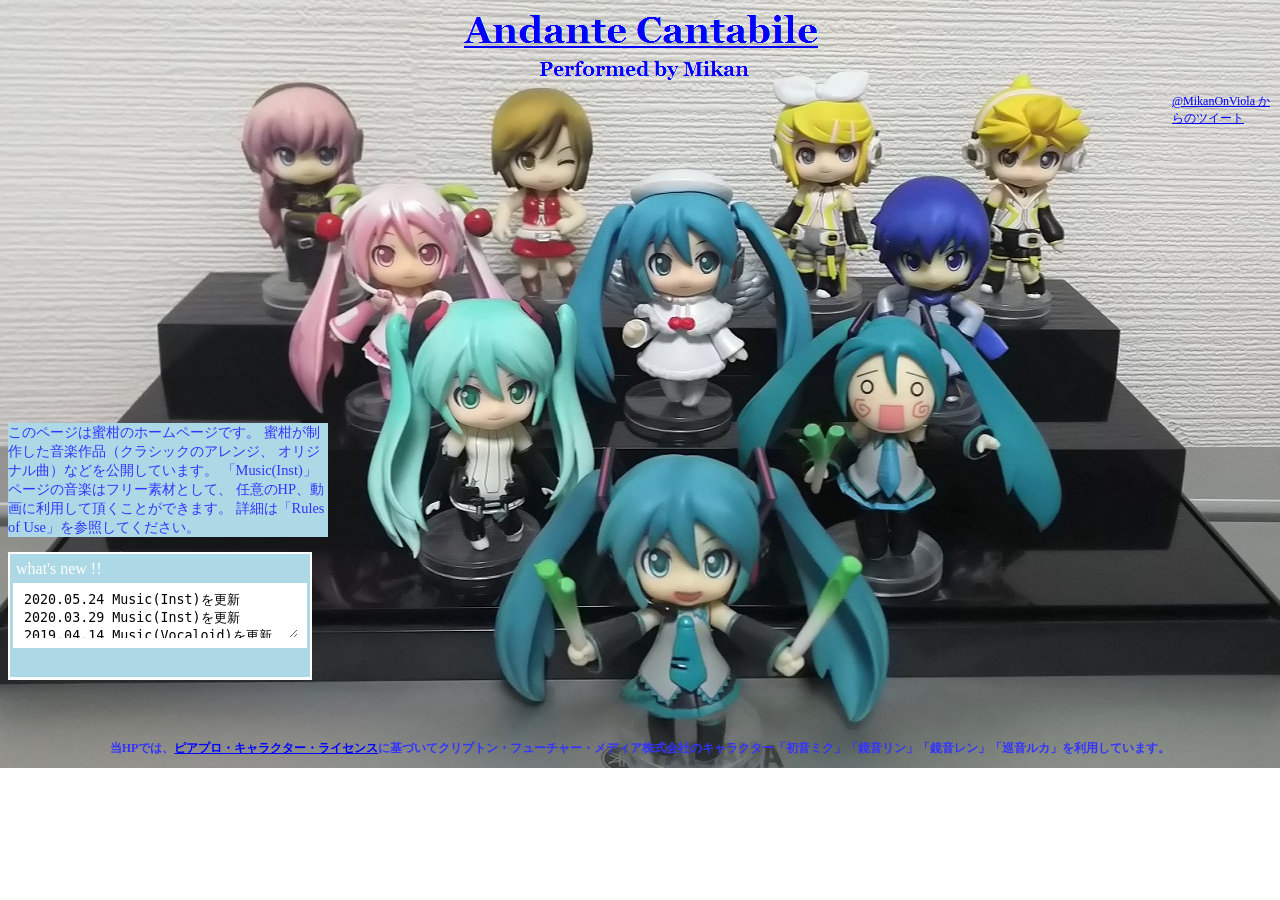
==== index.html @ 106c6b0e "Add files via upload" ====
<!DOCTYPE html>
<html prefix="og: http://ogp.me/ns#" lang="ja">
<head>
	<meta http-equiv="content-type" content="text/html; charset=UTF-8">
	<meta charset="UTF-8">
	<meta name="viewport" content="width=device-width, initial-scale=1">
	<title>Andante Cantabile</title>
	<link rel="stylesheet" href="stylesheet.css" type="text/css" />
	<link rel="stylesheet" href="stylesheetsm.css" type="text/css" media="screen and (max-width:1280px)" />
	<link rel="shortcut icon" href="favicon.ico" type="image/vnd.microsoft.ico"/>
	<script type="text/javascript" language="javascript" src="jquery-3.1.0.min.js"></script>
	<style type="text/css">
		body { background-attachment:fixed;
		background-repeat : no-repeat;
		background-position : 50% 0%;}
	</style>
</head>

<body background="./image/top.jpg" text="#000000" link="#0000ff" alink="#ff0000" vlink="#800080">
	<div align="center">
		<img border="0" src="./image/act.png" width="369" height="81" alt="Andante Cantabile" />
	</div>
	<div style="width:150px;float:left;">
		<div id="topmenu" style="width:150px;float:left;"></div>
	</div>
	<div class="twitterg">
		<a class="twitter-timeline"  href="https://twitter.com/MikanOnViola" data-widget-id="330603254901784576">@MikanOnViola からのツイート</a>
		<script>!function(d,s,id){var js,fjs=d.getElementsByTagName(s)[0],p=/^http:/.test(d.location)?'http':'https';if(!d.getElementById(id)){js=d.createElement(s);js.id=id;js.src=p+"://platform.twitter.com/widgets.js";fjs.parentNode.insertBefore(js,fjs);}}(document,"script","twitter-wjs");</script>
	</div>
	<div align="center" style="height:300px;">
		&#160;
	</div>
	<br />
	<br />
	<div align="left">
		<div align="center" class="ind2" style="width:320px;background-color:#add8e6;text-align:left">
			<div class="brn">
				このページは蜜柑のホームページです。<br />
				蜜柑が制作した音楽作品（クラシックのアレンジ、<br />
				オリジナル曲）などを公開しています。<br />
				「Music(Inst)」ページの音楽はフリー素材として、<br />
				任意のHP、動画に利用して頂くことができます。<br />
				詳細は「Rules of Use」を参照してください。<br />
			</div>
		</div>
		<br />
		<table cellspacing="1" cellpadding="1" bgcolor="#ffffff">
			<tr>
				<td>
					<table border="2" cellspacing="0" bordercolor="#add8e6" bgcolor="ffffff"
						cellpadding="3" width="300" height="25" style="overflow:hidden">
						<tr>
							<td bgcolor="#add8e6" align="left">
								<font color="white" size="3" style="float:left;" >
									what's new !!
								</font>
							</td>
						</tr>
						<tr>
							<td>
								<table align="center">
									<tr>
										<td  align="center" style="border":solid thin "#99cccc" ;font-size:6pt;>
										<textarea rows="3" cols="32" style="border:none;
										scrollbar-arrow-color:#339999; scrollbar-3dlight-color:#339999;
										scrollbar-highlight-color:#ffffff; scrollbar-shadow-color:#339999;scrollbar-track-color: #ffffff;
										scrollbar-face-color:#ffffff; scrollbar-darkshadow-color:#ffffff;">
2020.05.24&#160;Music(Inst)を更新
2020.03.29&#160;Music(Inst)を更新
2019.04.14&#160;Music(Vocaloid)を更新
2018.09.24&#160;Music(Vocaloid)を更新
2018.09.09&#160;Music(Vocaloid)を更新
2018.08.19&#160;Music(Vocaloid)を更新
2018.08.05&#160;Music(Vocaloid)を更新
2018.07.01&#160;Music(Inst)を更新
2018.05.06&#160;Music(Vocaloid)を更新
2018.03.16&#160;Music(Vocaloid)を更新
2017.08.27&#160;Music(Vocaloid)を更新
2017.08.18&#160;Tweet Logを更新
2017.07.23&#160;Music(Vocaloid)を更新
2017.07.02&#160;Music(Vocaloid)を更新
2017.07.02&#160;Music(Inst)を更新
2017.06.18&#160;Tweet Logを更新
2017.05.14&#160;Tweet Logを更新
2017.05.07&#160;Music(Vocaloid)を更新
2017.04.16&#160;Music(Vocaloid)を更新
2017.03.26&#160;Music(Vocaloid)を更新
2017.03.12&#160;Music(Classic)を更新
2017.02.12&#160;Music(Vocaloid)を更新
2017.01.29&#160;Music(Vocaloid)を更新
2017.01.01&#160;Music(Inst)を更新
2016.11.13&#160;Applicationを更新
2016.09.18&#160;Music(Classic)を更新
2016.09.04&#160;Music(Classic)を更新
2016.08.07&#160;Music(Vocaloid)を更新
2016.07.24&#160;Music(Classic)を更新
2016.07.10&#160;Music(Classic)を更新
2016.04.10&#160;Music(Inst)を更新
2016.03.27&#160;Applicationを更新
2016.02.07&#160;Applicationを更新
2016.01.17&#160;HTML5対応
										</textarea>
										</td>
									</tr>
								</table>
							</td>
						</tr>
						<tr>
						<td bgcolor="#add8e6">
								<font color="white" size="3" style="float:left;" >
									&#160;
								</font>
							</td>
						</tr>
					</table>
				</td>
			<tr>
		</table>
	</div>
	<br />
	<div align="center" style="height:30px;">
		&#160;
	</div>
	<div id="footer" align="center" class="ind3"></div>
	<br />
	<div align="center" class="ind3">
		<b>当HPでは、<a href="http://piapro.jp/license/pcl/summary">ピアプロ・キャラクター・ライセンス</a>に基づいてクリプトン・フューチャー・メディア株式会社のキャラクター「初音ミク」「鏡音リン」「鏡音レン」「巡音ルカ」を利用しています。</b>
	</div>
	<script>
		<!--
		//共通部品読込み
		$(function() {
			$("#topmenu").load("topmenu.php");
			$("#footer").load("footer.html");
		});
		//-->
	</script>
</body>
</html>
---- stylesheet.css ----
/* AC �X�^�C���V�[�g */

body{
font-size: 12px;
font-family: MS UI Gothic;
}

/* Index */
div.imgdiv{width:130px; height:22px;}
.cwrap{padding-left:1em;}
.indent{padding-left:1em;}
.msub{width:200px; height:1000px; float:left;}
.inh{height:15px; padding:1px; margin:1px;}
.bstl{width:900px;}

input.inh{height:10px; padding:1px; margin:1px; font-size:12px;}
.inhd{height:10px; padding:1px; margin:1px; font-size:12px;}
.inb{width:30px; height:20px; padding:1px; margin:1px; font-size:12px;}

textarea.inh3{height:49px; padding:1px; margin:1px; font-size:12px;}

p.imgp{width:40px; height:30px; overflow:hidden; margin-top: -8px;}
h1.ind1{font-size: 200%; color:#FF5500; text-decoration:underline;}
.ind2{
font-size: 120%;
color:#3333FF;
}
.ind3{
font-size: 100%;
color:#3333FF;
}
.twitterg{
width:300px;
height:300px;
float:right;
}

audio.audiow{width:150px;}
					
/* Title and Words */
.t3{font-size:200%; color:#0077FF;}
.t4{font-size:120%; color:#0077FF;}
.t5{font-size:120%; color:#0077FF;}
.t6{font-size:200%; color:#3333FF;}
.t7{font-size:120%; color:#3333FF;}
.t8{font-size:120%; color:#003399;}
.t9{font-size:200%; color:#9933CC;}
.t10{font-size:120%; color:#9933CC;}
.t11{font-size:120%; color:#DD00DD;}
.t12{font-size:200%; color:#993300;}
.t13{font-size:120%; color:#993300;}
.t14{font-size:120%; color:#996600;}
.t15{font-size:120%; color:#996600;}
.t16{font-size:120%; color:#FF3300;}
.t17{font-size:120%; color:#FF3300;}
.t18{font-size:120%;}
.t19{font-size:120%; color:#996633;}
.t20{font-size:120%; color:#666666;}
.t21{font-size:200%; color:#000000;}
.t22{font-size:120%; color:#000000;}
.t23{font-size:200%; color:#886622;}
.t24{font-size:120%; color:#886622;}

.comment{
font-size : 0.8em;
}

.vtop{
vertical-align:top;
}

/*--------------------
 �����o��
--------------------*/
.balloon1-left {
 	position: relative;
	display: inline-block;
 	margin: 1.5em 0 1.5em 15px;
	padding: 7px 10px;
	min-width: 120px;
 	max-width: 100%;
 	color: #555;
	font-size: 16px;
	background: #e0edff;
	border-radius: 10px;
}

.balloon1-left:before{
	content: "";
	position: absolute;
	top: 50%;
	left: -30px;
 	margin-top: -15px;
	border: 15px solid transparent;
	border-right: 15px solid #e0edff;
}

.balloon1-right {
 	position: relative;
	display: inline-block;
 	margin: 1.5em 15px 1.5em 0;
	padding: 7px 10px;
	min-width: 120px;
 	max-width: 100%;
 	color: #555;
	font-size: 16px;
	background: #e0edff;
	border-radius: 10px;
}

.balloon1-right:before{
	content: "";
	position: absolute;
	top: 50%;
	left: 100%;
 	margin-top: -15px;
	border: 15px solid transparent;
	border-left: 15px solid #e0edff;
}
---- stylesheetsm.css ----
/* AC �X�^�C���V�[�g */

body{
font-size: 12px;
font-family: MS UI Gothic;
}

/* Index */
div.imgdiv{width:130px; height:22px;}
.cwrap{padding-left:1em;}
.cwrap br{display: none;}
.indent{padding-left:1em;}
.brn br{display: none;}
.msub{width:200px; height:300px; float:left;}
.inh{height:15px; padding:1px; margin:1px;}
.bstl{width:350px;}

input.inh{width:100px; height:10px; padding:1px; margin:1px; font-size:12px;}
.inhd{width:70px; height:10px; padding:1px; margin:1px; font-size:12px;}
.inb{width:100px; width:30px; height:20px; padding:1px; margin:1px; font-size:12px;}

textarea.inh3{width:100px; height:49px; padding:1px; margin:1px; font-size:12px;}

p.imgp{width:40px; height:30px; overflow:hidden; margin-top: -8px;}
h1.ind1{font-size: 200%; color:#FF5500; text-decoration:underline;}
.ind2{
font-size: 120%;
color:#3333FF;
}
.ind3{
font-size: 100%;
color:#3333FF;
}
.twitterg{
width:100px;
height:100px;
float:right;
}

audio.audiow{width:100px;}
					
/* Title and Words */
.t3{font-size:200%; color:#0077FF;}
.t4{font-size:120%; color:#0077FF;}
.t5{font-size:120%; color:#0077FF;}
.t6{font-size:200%; color:#3333FF;}
.t7{font-size:120%; color:#3333FF;}
.t8{font-size:120%; color:#003399;}
.t9{font-size:200%; color:#9933CC;}
.t10{font-size:120%; color:#9933CC;}
.t11{font-size:120%; color:#DD00DD;}
.t12{font-size:200%; color:#993300;}
.t13{font-size:120%; color:#993300;}
.t14{font-size:120%; color:#996600;}
.t15{font-size:120%; color:#996600;}
.t16{font-size:120%; color:#FF3300;}
.t17{font-size:120%; color:#FF3300;}
.t18{font-size:120%;}
.t19{font-size:120%; color:#996633;}
.t20{font-size:120%; color:#666666;}
.t21{font-size:200%; color:#000000;}
.t22{font-size:120%; color:#000000;}
.t23{font-size:200%; color:#886622;}
.t24{font-size:120%; color:#886622;}

.comment{
font-size : 0.8em;
}

.vtop{
vertical-align:top;
}
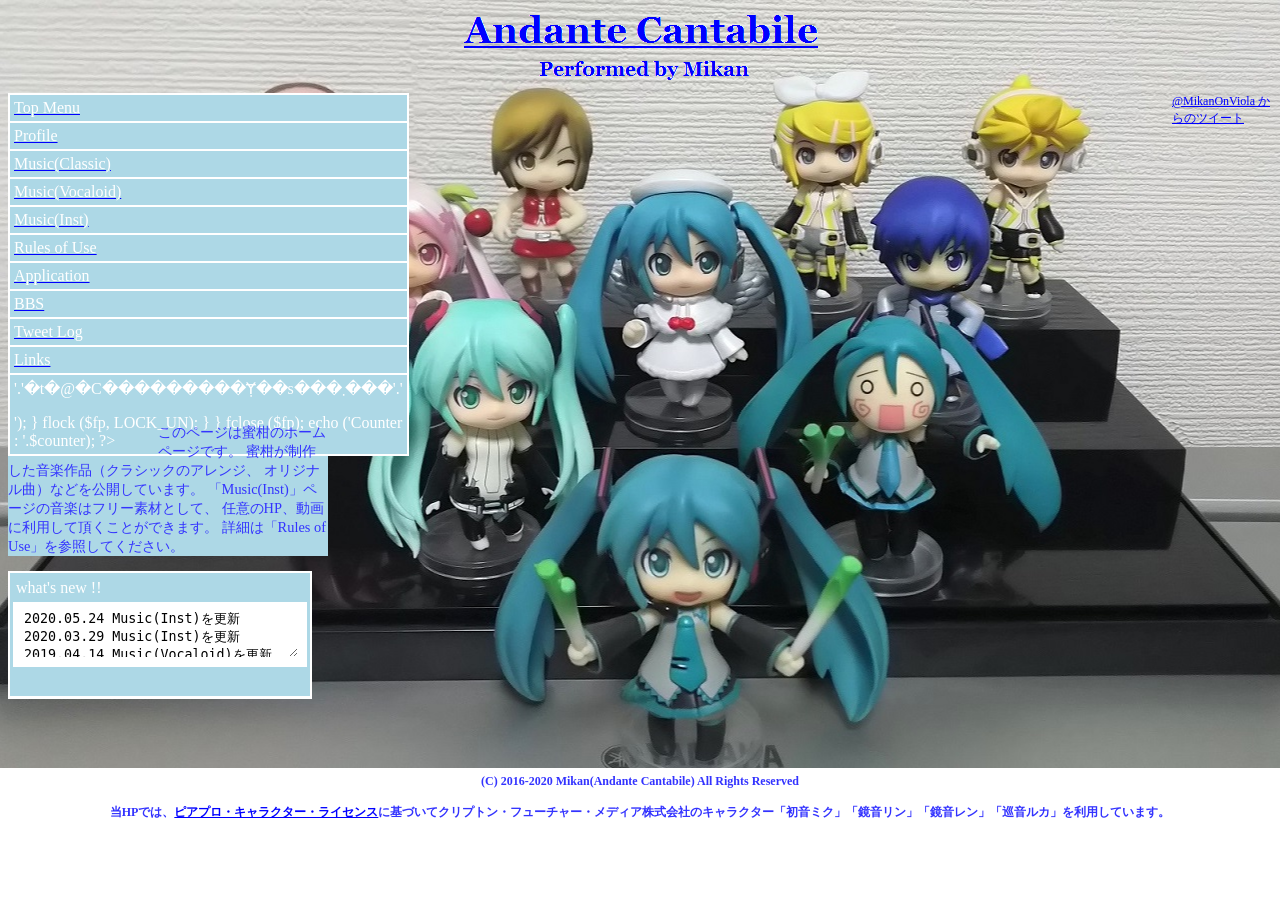
==== commit dc25732e: "Add files via upload" ====
--- a/index.html
+++ b/index.html
@@ -21,7 +21,60 @@
 		<img border="0" src="./image/act.png" width="369" height="81" alt="Andante Cantabile" />
 	</div>
 	<div style="width:150px;float:left;">
-		<div id="topmenu" style="width:150px;float:left;"></div>
+		<div id="topmenu" style="width:150px;float:left;">
+			<table cellspacing="2" cellpadding="4" bgcolor="#ffffff">
+				<tr>
+					<td align="left" bgcolor="#add8e6">
+						<a href="./index.html"><font color="#ffffff" size="3">Top Menu</font></a>
+					</td>
+				</tr>
+				<tr>
+					<td align="left" bgcolor="#add8e6">
+						<a href="./performers.html"><font color="#ffffff" size="3">Profile</font></a>
+					</td>
+				</tr>
+				<tr>
+					<td align="left" bgcolor="#add8e6">
+						<a href="./arrange.html"><font color="#ffffff" size="3">Music(Classic)</font></a>
+					</td>
+				</tr>
+				<tr>
+					<td align="left" bgcolor="#add8e6">
+						<a href="./vocaloid.html"><font color="#ffffff" size="3">Music(Vocaloid)</font></a>
+					</td>
+				</tr>
+				<tr>
+					<td align="left" bgcolor="#add8e6">
+						<a href="./music.html"><font color="#ffffff" size="3">Music(Inst)</font></a>
+					</td>
+				</tr>
+				<tr>
+					<td align="left" bgcolor="#add8e6">
+						<a href="./rules.html"><font color="#ffffff" size="3">Rules of Use</font></a>
+					</td>
+				</tr>
+				<tr>
+					<td align="left" bgcolor="#add8e6">
+						<a href="./application.html"><font color="#ffffff" size="3">Application</font></a>
+					</td>
+				</tr>
+				<tr>
+					<td align="left" bgcolor="#add8e6">
+						<a href="./bbs.php"><font color="#ffffff" size="3">BBS</font></a>
+					</td>
+				</tr>
+				<tr>
+					<td align="left" bgcolor="#add8e6">
+						<a href="./backstage.html"><font color="#ffffff" size="3">Tweet Log</font></a>
+					</td>
+				</tr>
+				<tr>
+					<td align="left" bgcolor="#add8e6">
+						<a href="./link.html"><font color="#ffffff" size="3">Links</font></a>
+					</td>
+				</tr>
+			</table>
+		</div>
 	</div>
 	<div class="twitterg">
 		<a class="twitter-timeline"  href="https://twitter.com/MikanOnViola" data-widget-id="330603254901784576">@MikanOnViola からのツイート</a>
